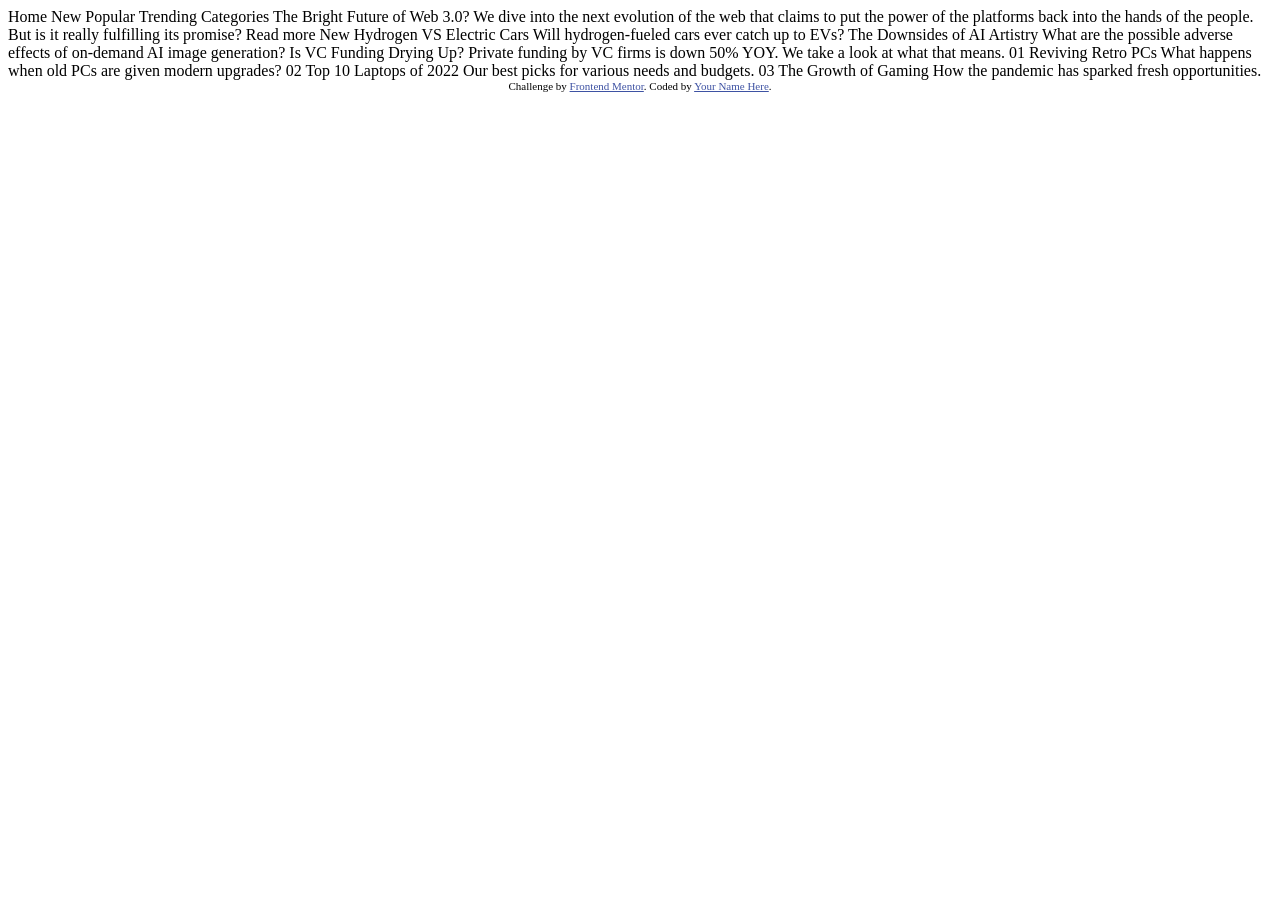
==== index.html @ bf76fedb "Initial commit" ====
<!DOCTYPE html>
<html lang="en">
<head>
  <meta charset="UTF-8">
  <meta name="viewport" content="width=device-width, initial-scale=1.0"> <!-- displays site properly based on user's device -->

  <link rel="icon" type="image/png" sizes="32x32" href="./assets/images/favicon-32x32.png">
  
  <title>Frontend Mentor | News homepage</title>

  <!-- Feel free to remove these styles or customise in your own stylesheet 👍 -->
  <style>
    .attribution { font-size: 0.6875rem; text-align: center; }
    .attribution a { color: hsl(228, 45%, 44%); }
  </style>
</head>
<body>

  Home
  New
  Popular
  Trending
  Categories

  The Bright Future of Web 3.0?

  We dive into the next evolution of the web that claims to put the power of the platforms back into the hands of the people. 
  But is it really fulfilling its promise?

  Read more

  New 

  Hydrogen VS Electric Cars
  Will hydrogen-fueled cars ever catch up to EVs?

  The Downsides of AI Artistry
  What are the possible adverse effects of on-demand AI image generation?

  Is VC Funding Drying Up?
  Private funding by VC firms is down 50% YOY. We take a look at what that means.

  01
  Reviving Retro PCs
  What happens when old PCs are given modern upgrades?

  02
  Top 10 Laptops of 2022
  Our best picks for various needs and budgets.

  03
  The Growth of Gaming
  How the pandemic has sparked fresh opportunities.
  
  <footer class="attribution">
    Challenge by <a href="https://www.frontendmentor.io?ref=challenge">Frontend Mentor</a>. 
    Coded by <a href="#">Your Name Here</a>.
  </footer>
</body>
</html>
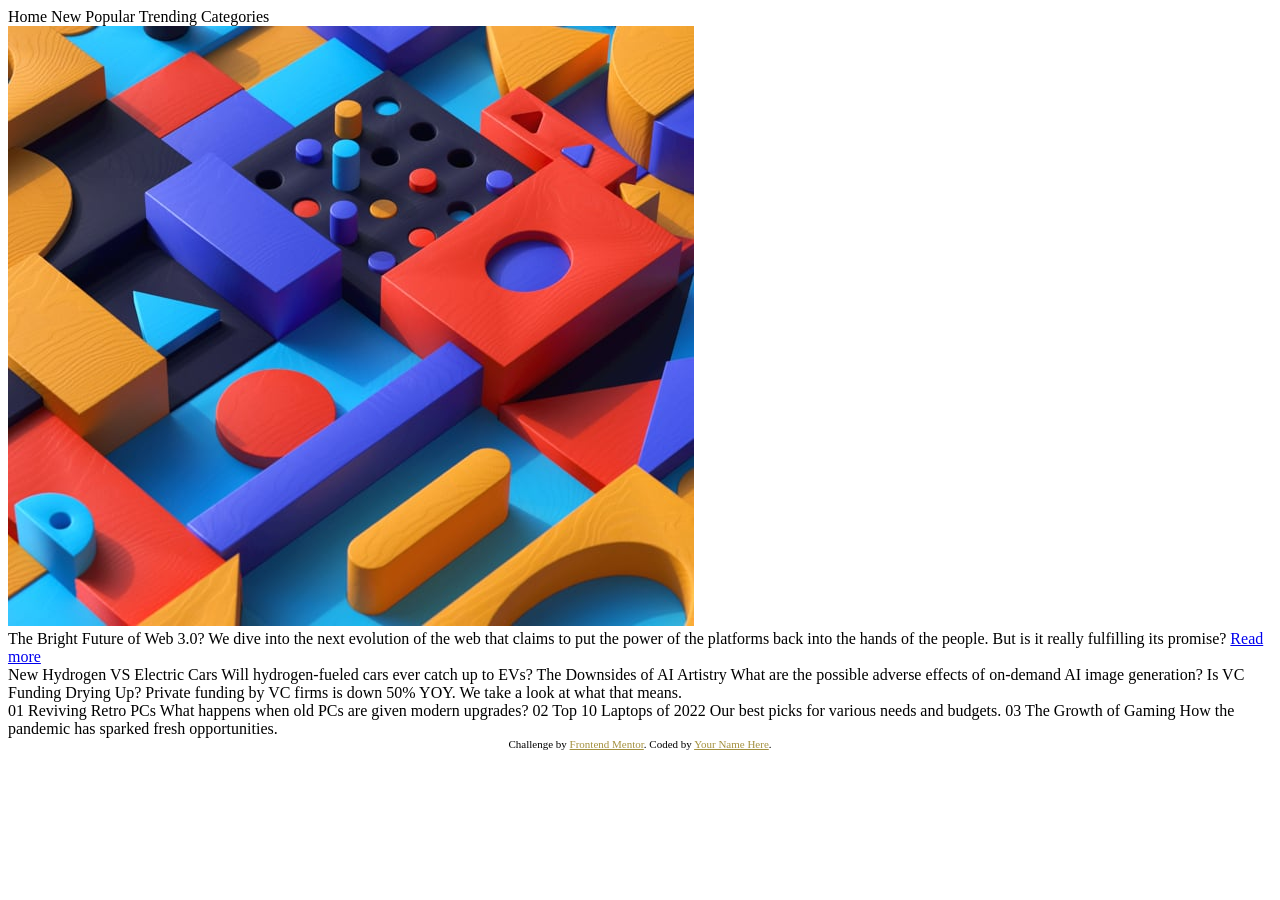
==== commit 49d8ab42: "markup, css variables" ====
--- a/index.html
+++ b/index.html
@@ -7,27 +7,48 @@
   <link rel="icon" type="image/png" sizes="32x32" href="./assets/images/favicon-32x32.png">
   
   <title>Frontend Mentor | News homepage</title>
-
-  <!-- Feel free to remove these styles or customise in your own stylesheet 👍 -->
   <style>
     .attribution { font-size: 0.6875rem; text-align: center; }
-    .attribution a { color: hsl(228, 45%, 44%); }
+    .attribution a { color: hsl(49, 45%, 44%); }
   </style>
 </head>
 <body>
 
-  Home
+  <header> 
+      Home
   New
   Popular
   Trending
-  Categories
+  Categories 
+
+  </header>
+
+  <main>
+
+<!-------------------------------------THE MAIN PICTURE------------------------------------->
+
+  <picture>
+    <source media="(max-width: 768px)" srcset="assets/images/image-web-3-mobile.jpg">
+    <source media="(min-width: 769px)" srcset="assets/images/image-web-3-desktop.jpg">
+    <img src="desktop.jpg" alt="Описание">
+  </picture>
+
+  <!--                                   The article itself                                -->
+  <div class="article"> 
 
   The Bright Future of Web 3.0?
 
   We dive into the next evolution of the web that claims to put the power of the platforms back into the hands of the people. 
   But is it really fulfilling its promise?
 
-  Read more
+  <a href="#">Read more</a>
+
+  </div>
+
+
+<!--                                     New articles                                     -->
+                                     
+  <aside class="sidebar" aria-label="New articles">
 
   New 
 
@@ -40,6 +61,12 @@
   Is VC Funding Drying Up?
   Private funding by VC firms is down 50% YOY. We take a look at what that means.
 
+  </aside>
+
+
+<!--                                     Feed                                              -->
+
+<aside class="bottom-bar" aria-label="Other articles">
   01
   Reviving Retro PCs
   What happens when old PCs are given modern upgrades?
@@ -52,6 +79,10 @@
   The Growth of Gaming
   How the pandemic has sparked fresh opportunities.
   
+</aside>
+
+</main>
+
   <footer class="attribution">
     Challenge by <a href="https://www.frontendmentor.io?ref=challenge">Frontend Mentor</a>. 
     Coded by <a href="#">Your Name Here</a>.
